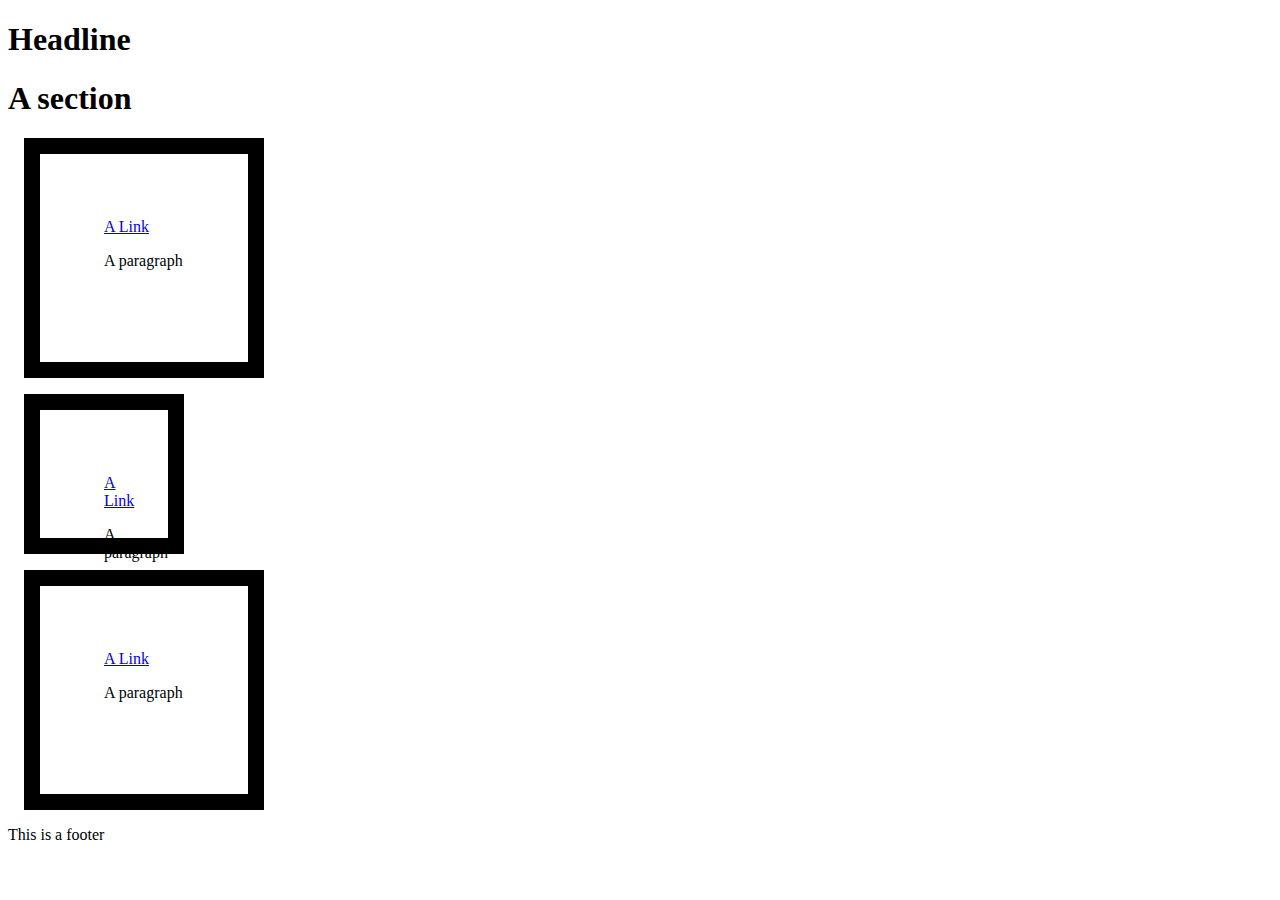
==== float-demo.html @ bd2f1617 "git add all files" ====
<!DOCTYPE html>
<html lang="en">
  <head>
	<meta charset="utf-8">
	<title>Lesson Four: Float Activity</title>
	<style>
	/*Add CSS style here*/
	.content-box {
    		height: 5em;
    		width: 5em;
    		padding: 4em;
    		border: 1em solid;
    		margin: 1em;
	}
	#border-box {
    		box-sizing: border-box;
	}
	</style>
  </head>
  <body>
	<article>

  	<header>
    	<h1>Headline</h1>
  	</header>

  	<section>

    	<h1>A section</h1>
    	<article class="content-box">
      	<a href="#link">A Link</a>
      	<p>A paragraph</p>
    	</article>

    	<article class="content-box" id="border-box">
      	<a href="#link">A Link</a>
      	<p>A paragraph</p>
    	</article>

    	<article class="content-box">
      	<a href="#link">A Link</a>
      	<p>A paragraph</p>
    	</article>

  	</section>

  	<footer>
    	<p>This is a footer</p>
  	</footer>

	</article>
  </body>
</html>
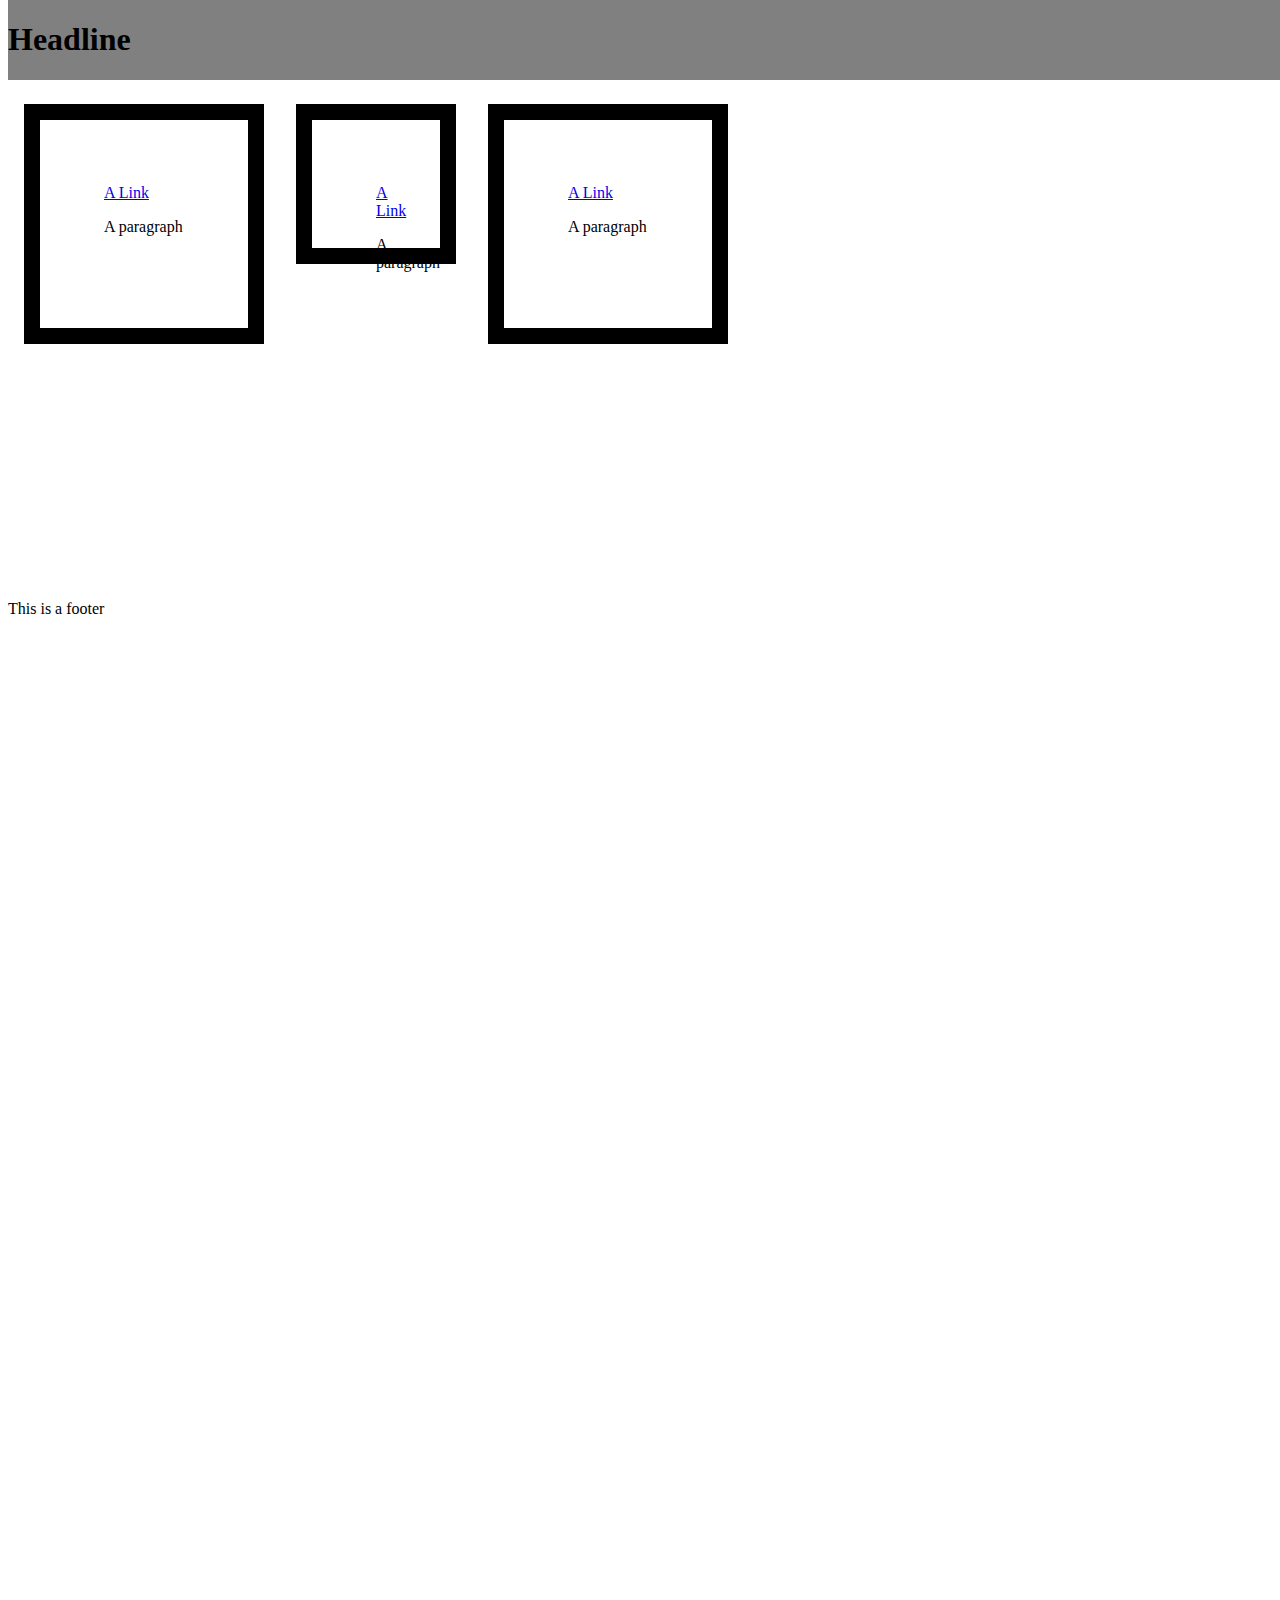
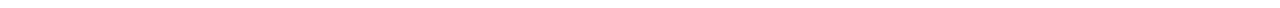
==== commit f5e1ecef: "followed powerpoint steps for adding more css" ====
--- a/float-demo.html
+++ b/float-demo.html
@@ -11,10 +11,26 @@
     		padding: 4em;
     		border: 1em solid;
     		margin: 1em;
+        float: left;
 	}
 	#border-box {
     		box-sizing: border-box;
 	}
+  .container{
+    overflow: auto;
+  }
+footer {
+  clear: left;
+  margin-top: 15rem;
+  height: 1000px;
+}
+header {
+  position: fixed;
+  top: 0;
+  background-color: gray;
+  width: 100%;
+
+}
 	</style>
   </head>
   <body>
@@ -24,7 +40,7 @@
     	<h1>Headline</h1>
   	</header>
 
-  	<section>
+  	<section class="container">
 
     	<h1>A section</h1>
     	<article class="content-box">
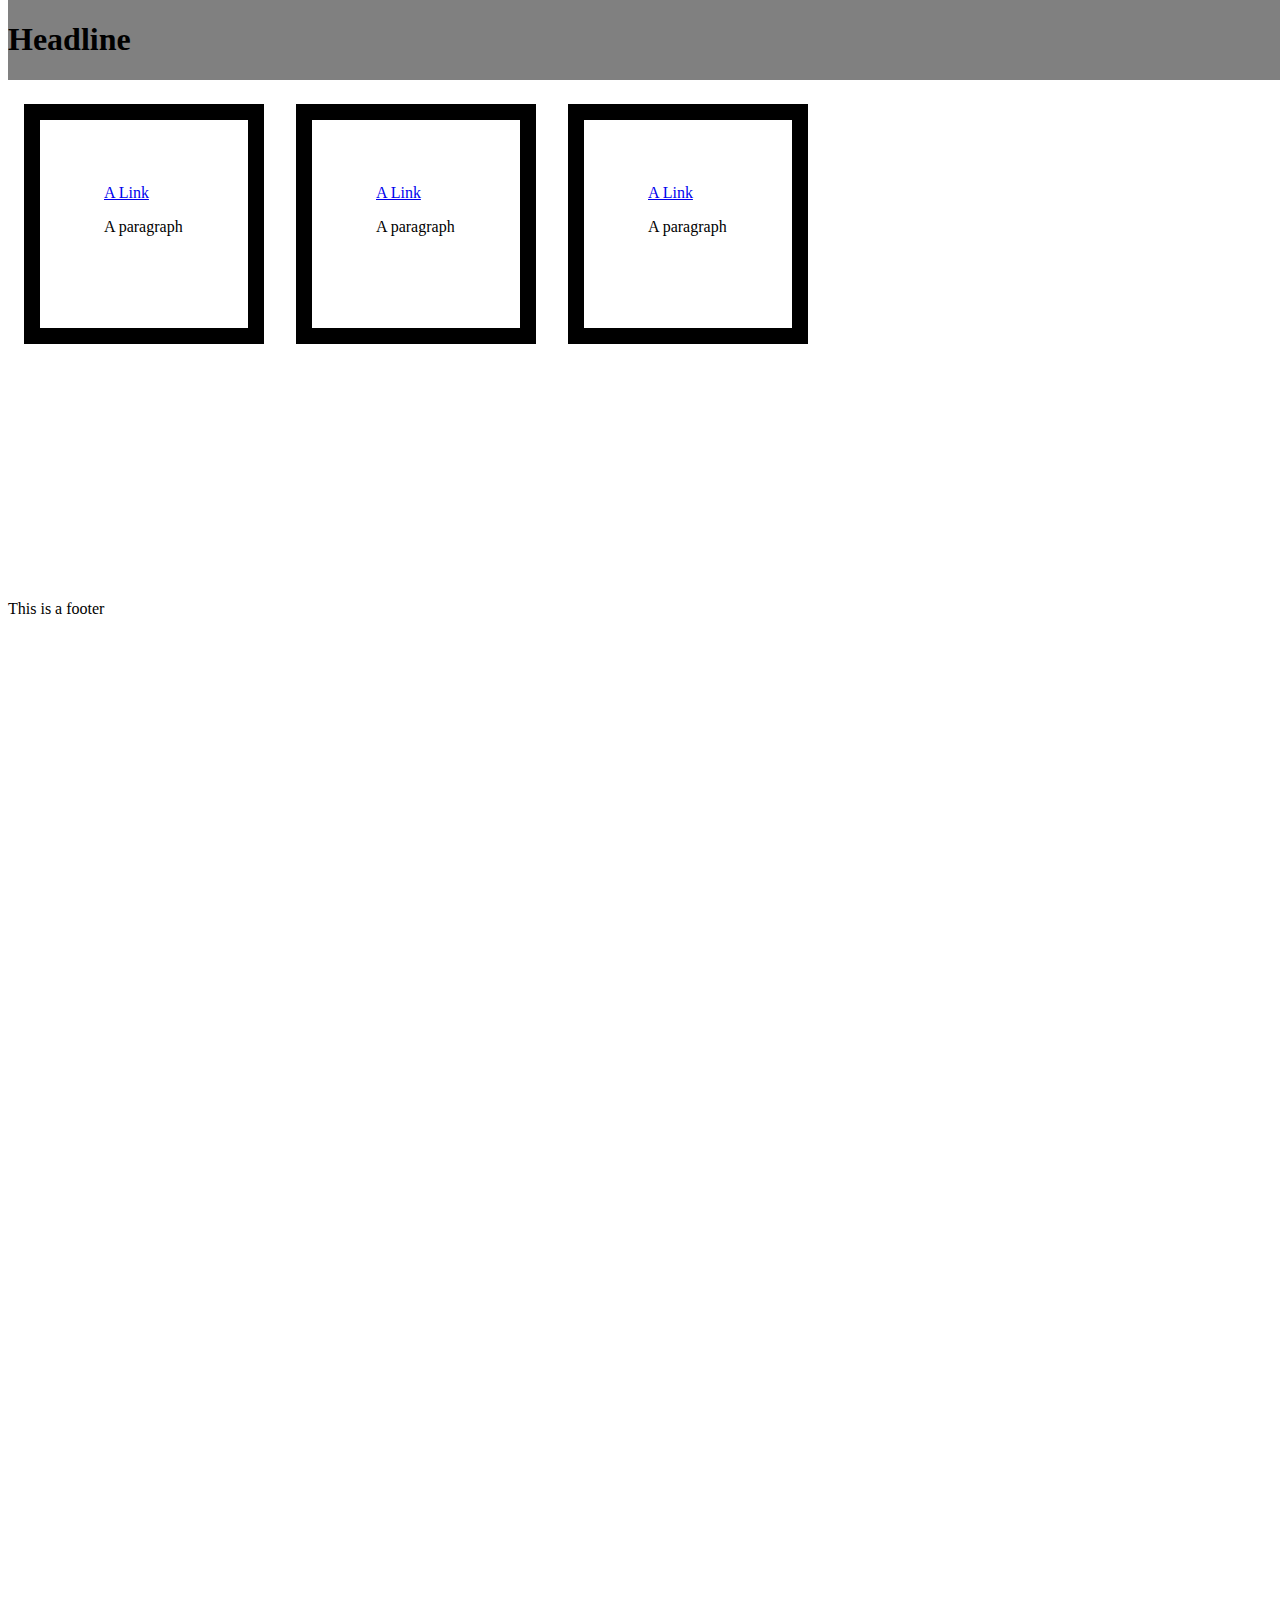
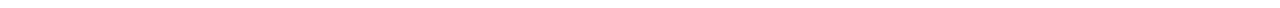
==== commit 9818f379: "added css" ====
--- a/float-demo.html
+++ b/float-demo.html
@@ -15,6 +15,9 @@
 	}
 	#border-box {
     		box-sizing: border-box;
+        height: 15rem;
+        width: 15rem;
+        overflow: visible;
 	}
   .container{
     overflow: auto;
